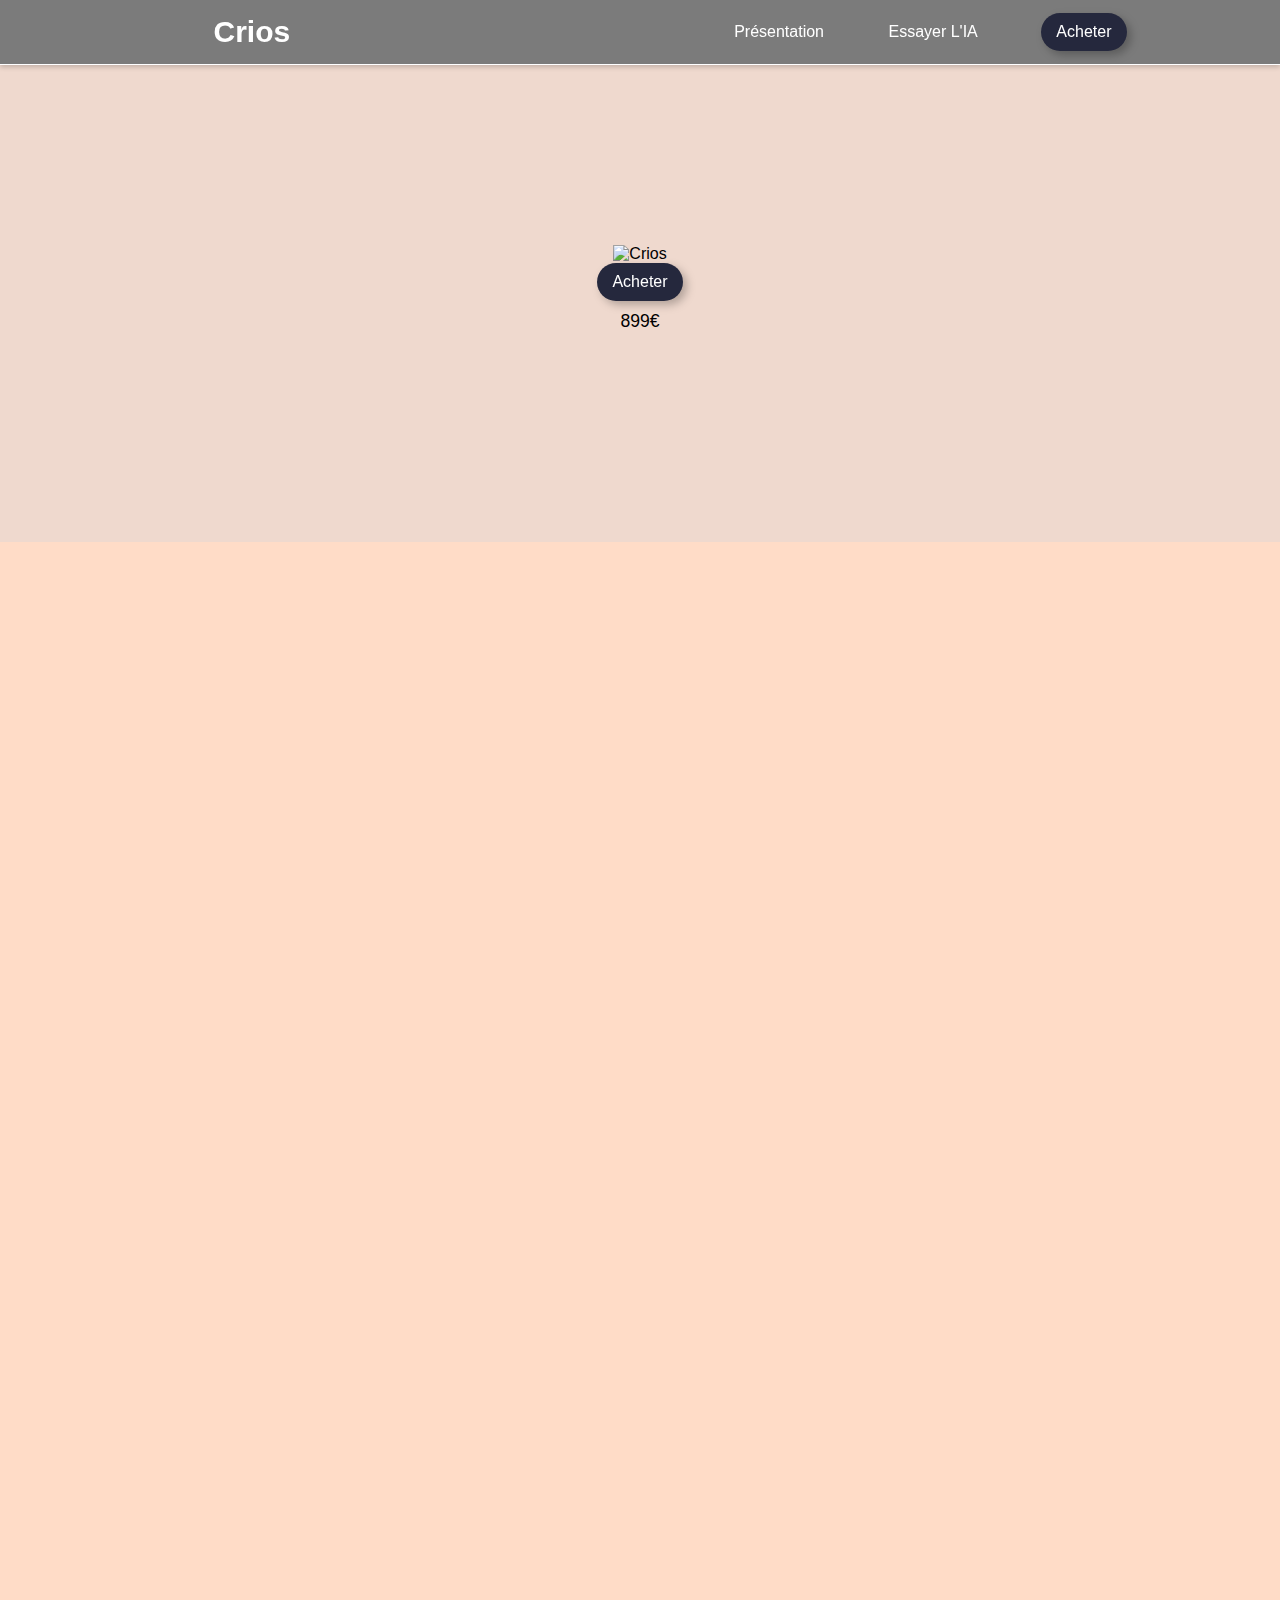
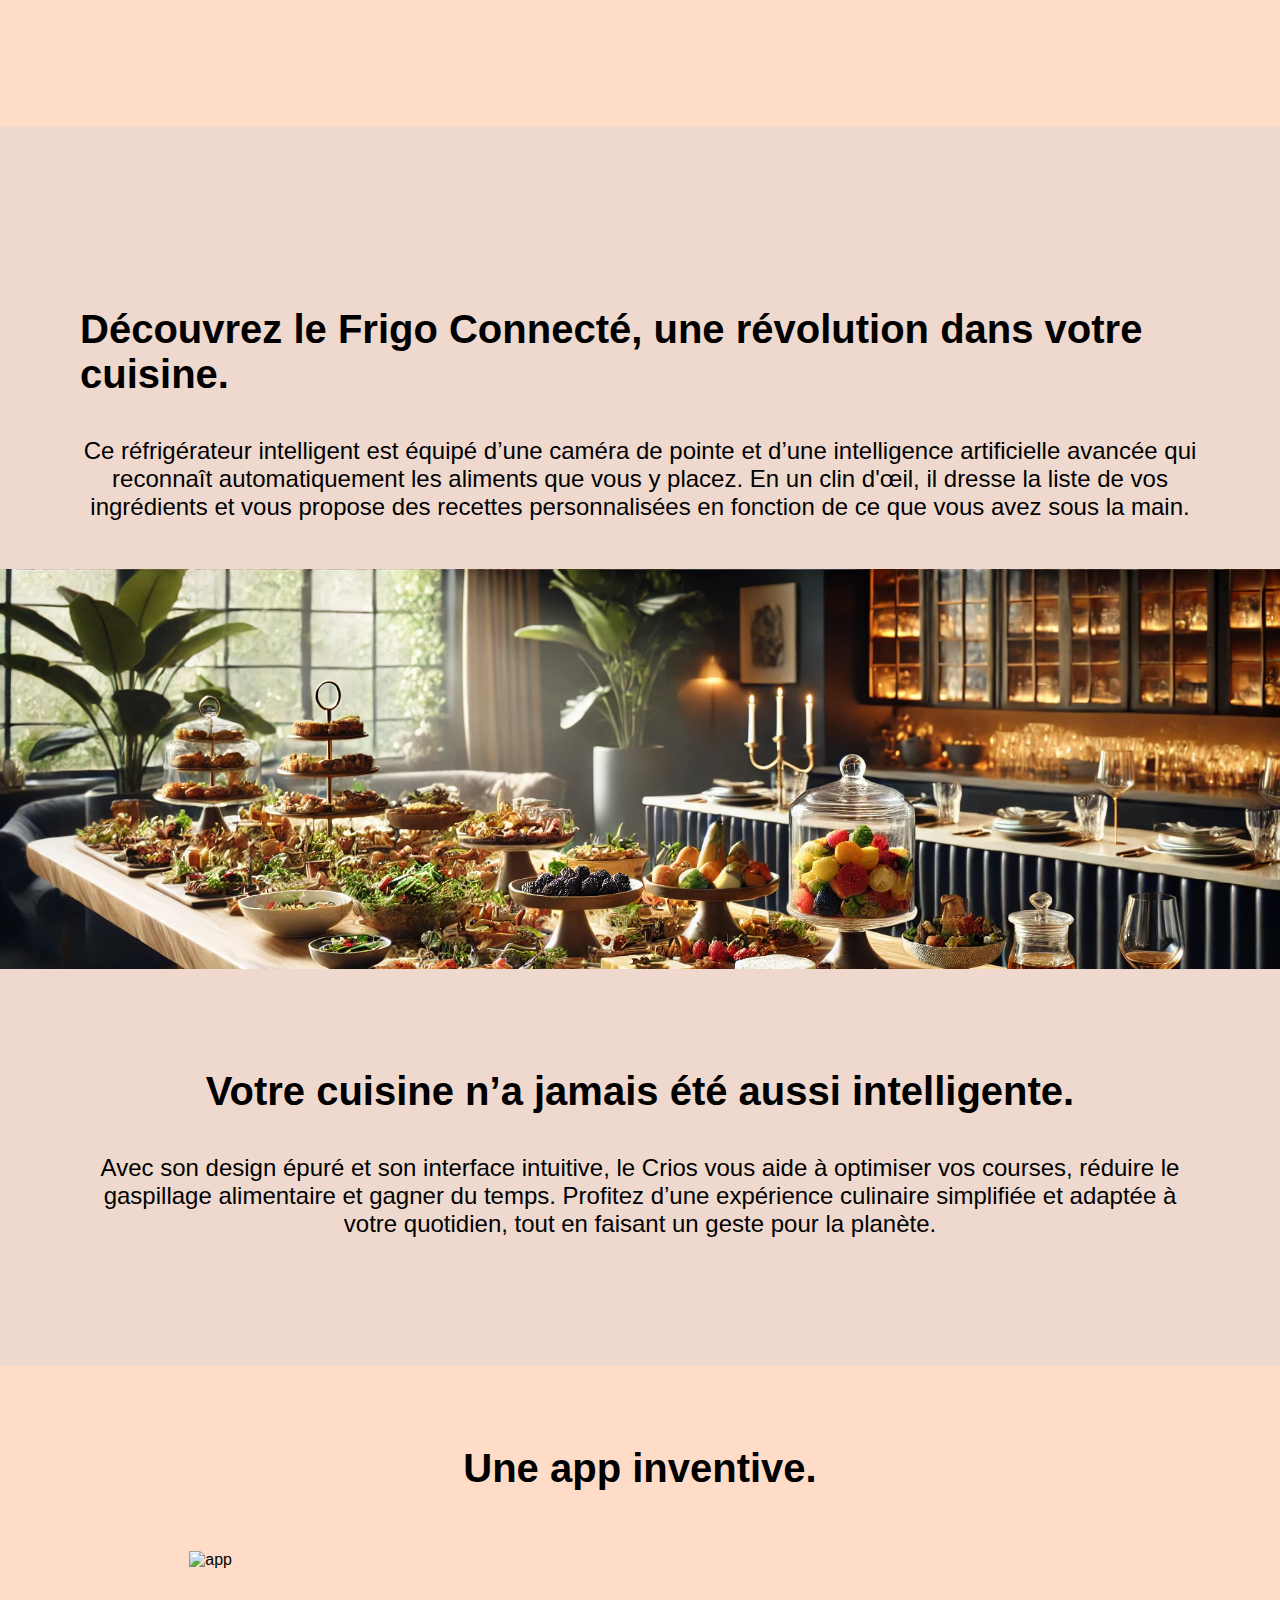
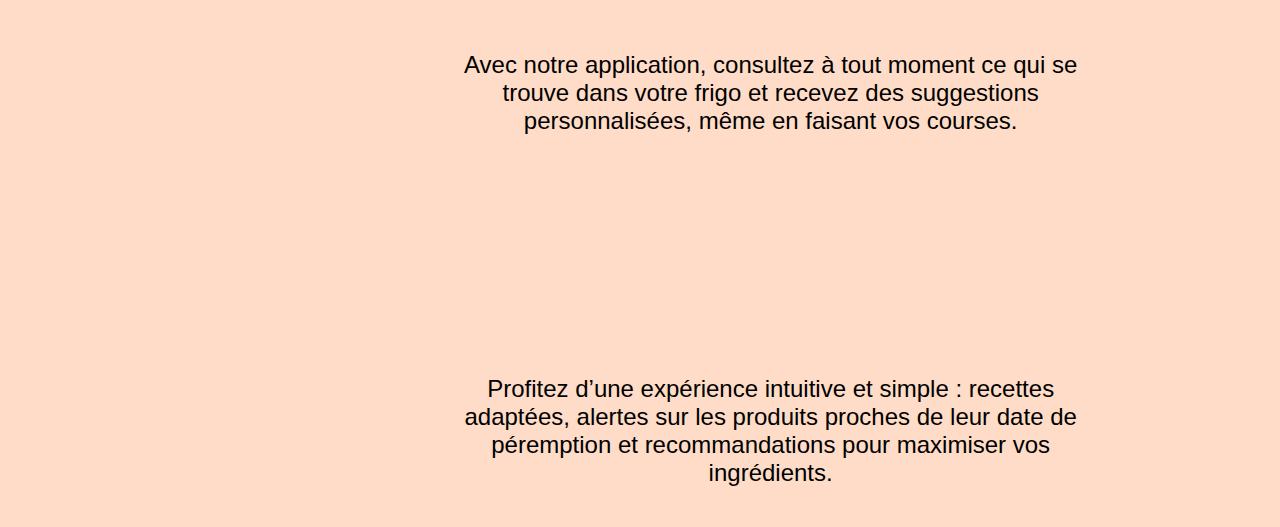
==== index.html @ 189bc580 "first page fonctional" ====
<!DOCTYPE html>
<html lang="fr">

<head>
    <meta charset="utf-8" >
    <title>Crios</title>
    <link href="style.css" rel="stylesheet" >
    <script src="script.js" defer></script>
</head>

<body>
    <header>
        <nav>
            <a class="titlenav">Crios</a>
            <div>
                <a href="index.html">Présentation</a>
                <a href="chatbot.html">Essayer L'IA</a>
                <a href="https://www.youtube.com/watch?v=xvFZjo5PgG0&autoplay=1" class="cta">Acheter</a>
            </div>
        </nav>
    </header>
    <main>
        <section class="accueil-introduction">
            <div class="presentation">
                <h1>Crios</h1>
                <div class ="cross-container">
                    <img src="Assets/Crios.png" alt="Crios" >
                </div>
                <div class ="buying">
                    <a href="https://www.youtube.com/watch?v=xvFZjo5PgG0?autoplay=1&mute=1" class="cta">Acheter</a>
                    <p class="buying-price">899€</p>
                </div>
                
            </div>
        </section>
        
        <section class="carrouselle">
            <h2>Votre Cuisine réinventée.</h2>
            <div class="wrapper">
                <div class="container">
                    <input type="radio" name="slide" id="c1" checked>
                    <label for="c1" class="card">
                        <div class="text">
                            <h3>Scannez vos aliments.</h3>
                            <p>Une caméra intellignete détecte automatique ce que vous ajoutez dans votre frigo</p>
                        </div>
                        <img src="Assets/fridge.png" alt="fridge">
                    </label>
                    <input type="radio" name="slide" id="c2" >
                    <label for="c2" class="card">
                        <div class="text">
                            <h3>Des recettes sur mesure</h3>
                            <p>L’IA vous proposera des idées de plats avec les ingrédients disponibles.</p>
                        </div>
                        <img src="Assets/plate.png" alt="recipe" class="plate">
                    </label>
                    <input type="radio" name="slide" id="c3" >
                    <label for="c3" class="card">
                        <div class="text">
                            <h3>Moinis de gaspillage, plus de saveurs</h3>
                            <p>Optimisez vos courses et cuisinez tout ce que vous avez sous la main</p>
                        </div>
                        <img src="Assets/reccyclelogo.png" alt="logo" class="logo">
                    </label>
                </div>
            </div>
        </section>

        <section class="accueil-table">
            <div class="content-text-table">
                <h2>Découvrez le Frigo Connecté, une révolution dans votre cuisine.</h2>
                <p>Ce réfrigérateur intelligent est équipé d’une caméra de pointe et d’une intelligence artificielle avancée qui reconnaît automatiquement les aliments que vous y placez. En un clin d'œil, il dresse la liste de vos ingrédients et vous propose des recettes personnalisées en fonction de ce que vous avez sous la main.</p>
            </div>
            <div class="parallax-container">
                <img src="Assets/table.webp" alt="table" class="parallax-image">
            </div>
            
            <div class="content-text-table">
                <h2>Votre cuisine n’a jamais été aussi intelligente.</h2>
                <p>Avec son design épuré et son interface intuitive, le Crios vous aide à optimiser vos courses, réduire le gaspillage alimentaire et gagner du temps. Profitez d’une expérience culinaire simplifiée et adaptée à votre quotidien, tout en faisant un geste pour la planète.</p>
            </div>
        </section>
        
        <section class="accueil-app">
            <h2>Une app inventive.</h2>
            <div class="pres">
                <img src="Assets/app.png" alt="app">
                <div class="content-text-app">
                    <p>Avec notre application, consultez à tout moment ce qui se trouve dans votre frigo et recevez des suggestions personnalisées, même en faisant vos courses.</p>
                    <p>Profitez d’une expérience intuitive et simple : recettes adaptées, alertes sur les produits proches de leur date de péremption et recommandations pour maximiser vos ingrédients.</p>
            </div>
        </section>
        
        
</body>

</html>
---- style.css ----
* {
  margin: 0;
  font-family: "Kantumruy Pro", sans-serif;
}

body {
  font-family: 'Manrope', sans-serif;
  font-size: 1em;
  background-color: #EFD9CE;
}

a {
  color: #ffffff;
  text-decoration: none;
}

h1 {
  font-size: 70px;
  font-weight: 700;
  color: #6F3939;
  font-family: 'Kantumruy Pro', sans-serif;
}

h2 {
  color: #f9f8ff;
}

p,
li {
  font-size: 1.1em;
  color: #f9f8ff;
}

header,
footer {
  background-color: #7B7B7B;
  border-bottom: #ffffff 1px solid;
}

header{
    position: fixed; /* Rend le header fixe */
    top: 0; /* Place le header en haut de la page */
    left: 0; /* Aligne à gauche */ 
    width: 100%; /* Largeur de 100% */
    background-color: #7B7B7B; /* Couleur de fond */
    z-index: 1000; /* Assure que le header reste au-dessus des autres éléments */
    box-shadow: 0 2px 5px rgba(0, 0, 0, 0.2); /* Optionnel : ajoute une ombre pour distinction */
}


.cta {
  display: inline-block;
  background: #25283D;
  filter: drop-shadow(4px 4px 4px rgba(0, 0, 0, 0.25));
  color: white;
  border-radius: 100px;
  padding: 10px 15px;
}

a:hover {
  text-decoration: underline;
}

.cta:hover {
  background: linear-gradient(#696484, #8788ba);
  text-decoration: none;
}


section {
  padding: 80px;
}

.a-propos-main {
  width: 50%;
  margin: auto;
}

footer,
nav {
  display: flex;
  flex-direction: row;
  align-items: center;
  justify-content: center;
  gap: 30%;
}

nav a {
  margin-left: 60px;
  padding-top: 15px;
  padding-bottom: 15px;
  text-wrap: none;
}

.accueil-photos {
  background-color: white;
  padding: 80px;
}

.accueil-photos h2 {
  color: #242424;
  text-align: center;
  margin-bottom: 80px;
}

.accueil-photos div {
  display: flex;
  flex-direction: row;
  gap: 15px;
  justify-content: center;
  margin-bottom: 15px;
}

.accueil-introduction {
  display: flex;
  flex-direction: row;
  width: 60%;
  align-items: flex-start;
  margin: auto;
  justify-content: center;
  padding-top: 150px;
  padding-bottom: 180px;
}

.accueil-introduction h1 {
  margin-bottom: 15px;
  opacity: 0;
  animation: apphaut 1s ease-out 0.8s forwards;
  z-index: 60;
}

.accueil-introduction p {
  margin-bottom: 30px;
}


.portfolio-section-photos {
  background-color: white;
}

.portfolio-section-photos h2 {
  color: #242424;
  margin-bottom: 80px;
}

.presentation{
  display: flex;
  flex-direction: column;
  align-items: center;
  justify-content: center;
} 

.titlenav{
  font-size: 30px;
  font-weight: 700;
}

.buying-price{
  color: black;
  margin-top: 10px;
  text-align: center;
}

.cross-container {
    position: relative;
    display: inline-block;
}

.cross-container img {
    position: relative;
    z-index: 3;
}

/* Ligne horizontale */
.cross-container::before {
  content: '';
  position: absolute;
  top: 50%; /* Centré verticalement */
  left: 50%; /* Centré horizontalement */
  width: 0%; /* Initialement réduit à 0 */
  height: 41px; /* Épaisseur de la ligne horizontale */
  background: linear-gradient(90deg, #EFD9CE 0%, #C3A425 50%, #EFD9CE 100%);
  transform: translate(-50%, -50%);
  z-index: 0;
  animation: growHorizontal 1s ease-out forwards; /* Animation spécifique */
}

/* Ligne verticale */
.cross-container::after {
  content: '';
  position: absolute;
  top: 50%; /* Centré verticalement */
  left: 50%; /* Centré horizontalement */
  width: 41px; /* Épaisseur de la ligne verticale */
  height: 0%; /* Initialement réduit à 0 */
  background: linear-gradient(0deg, #EFD9CE 0%, #C3A425 50%, #EFD9CE 100%);
  transform: translate(-50%, -50%);
  z-index: 0;
  animation: growVertical 1s ease-out 0.5s forwards; /* Animation spécifique */
}


.wrapper {
  width: 100%; 
  height: 100vh;
  display: flex;
  justify-content: center;
  overflow: hidden;
  opacity: 0;
  transition: opacity 1.5s ease-in-out;
}

.carrouselle h2.visible {
  opacity: 1; /* Applique l'animation lorsque la classe 'visible' est ajoutée */
}

.wrapper.visible {
  opacity: 1; /* Applique l'animation lorsque la classe 'visible' est ajoutée */
  transition-delay: 0.5s; /* Ajoute un délai de 0.5s */
}

.carrouselle{
  background: #FFDCC7;
}

.carrouselle h2 {
  opacity: 0;
  transition: opacity 2s ease-in-out;
  color: black;
  margin-bottom: 80px;
  font-size: 40px;
}

.container {
  height: 700px;
  display: flex;
  flex-wrap: nowrap;
  justify-content: start;
}

.card {
  width: 80px;
  border-radius: .75rem;
  background-size: cover;
  cursor: pointer;
  overflow: hidden;
  border-radius: 2rem;
  margin: 0 10px;
  display: flex;
  transition: .6s cubic-bezier(.28,-0.03,0,.99);
  box-shadow: 0px 10px 30px -5px rgba(0,0,0,0.8);
  background-color: black;
}

.card img{
  transform: scale(1.8);
  translate: -200px 400px;
}

.card .plate{
  transform: scale(1.5);
  
}

.logo{
  scale: 0.7;
  translate: 0 150px !important;
}

input {
  display: none;
}

input:checked + label {
  width: 1200px;
}

input:not(:checked) + label .text,input:not(:checked) + label img  {
  opacity: 0 !important;
  transform: translateY(0) !important;

}

.text{
  transition: 1s; 
  color: #FFF;
  font-size: 30px;
  font-weight: 600;
  display: flex;
  flex-direction: column;
  flex-wrap: nowrap;
  margin: 2em;
  max-width: 600px;
}

.text p{
  font-size: 20px;
  font-weight: 600;
  opacity: 0.6;
  margin-top: 1em;
}

.accueil-table{
  display: flex;
  flex-direction: column;
  justify-content: center;
  align-items: center;  
}


.content-text-table{
  display: flex;
  flex-direction: column;
  justify-content: center;
  align-items: center;
  margin-top: 100px;
  
}

.content-text-table h2{
  font-size: 40px;
  margin-bottom: 40px;
  color: black;
  
}

.content-text-table p{
  display: flex;
  font-size: 24px;
  color: black;
  text-align: center;
  margin-bottom: 2em;
}

.parallax-container {
  position: relative;
  overflow: hidden; /* Cache les parties de l'image qui dépassent */
  height: 400px; /* Ajustez selon vos besoins */
  width: 100vw; /* Fait que le conteneur couvre toute la largeur de la fenêtre */
  margin: 0; /* Ignore les marges par défaut */
  padding: 0; /* Supprime les espaces internes */
}

.parallax-image {
  position: absolute; /* Permet le positionnement relatif au conteneur */
  top: 0;
  left: 0;
  width: 100%; /* Couvre toute la largeur du conteneur */
  height: auto; /* Conserve les proportions de l'image */
  transform: translateY(0);
  object-fit: cover; /* Ajuste l'image pour remplir le conteneur sans déformation */
}

.accueil-app{
  display: flex;
  flex-direction: column;
  background-color: #FFDCC7;
  padding-bottom: 0;
}

.accueil-app h2{
  text-align: center;
  font-size: 40px;
  color: #000;
  margin-bottom: 1.5em;
}

.pres{
  display: flex;
  flex-direction: row;
  justify-content: space-around;
  color: #000;
  
}

.content-text-app{
  display: flex;
  flex-direction: column;
  justify-content: center;
  gap: 200px;
  text-align: center;
  margin-top: 100px;
  max-width: 40em;
}

.pres img{
  max-width: 35%;

}

.content-text-app p{
  font-size: 24px;
  margin-bottom: 40px;
  color: black;
  font-family: "Kantumruy Pro", sans-serif;
  
  
}

/*annimation*/
@keyframes growHorizontal {
  from {
      width: 0%; /* Départ au centre */
  }
  to {
      width: 300%; /* Taille finale différente pour la largeur */
  }
}

/* Animation pour la ligne verticale */
@keyframes growVertical {
  from {
      height: 0%; /* Départ au centre */
  }
  to {
      height: 110%; /* Taille finale différente pour la hauteur */
  }
}

@keyframes apphaut{
  from{
    transform: translateY(100px);
    opacity: 0;
  }
  to{
    transform: translateY(0px);
    opacity: 1;
  }
}

@keyframes fadeIn {
  from {
    opacity: 0;
  }
  to {
    opacity: 1;
  }
}
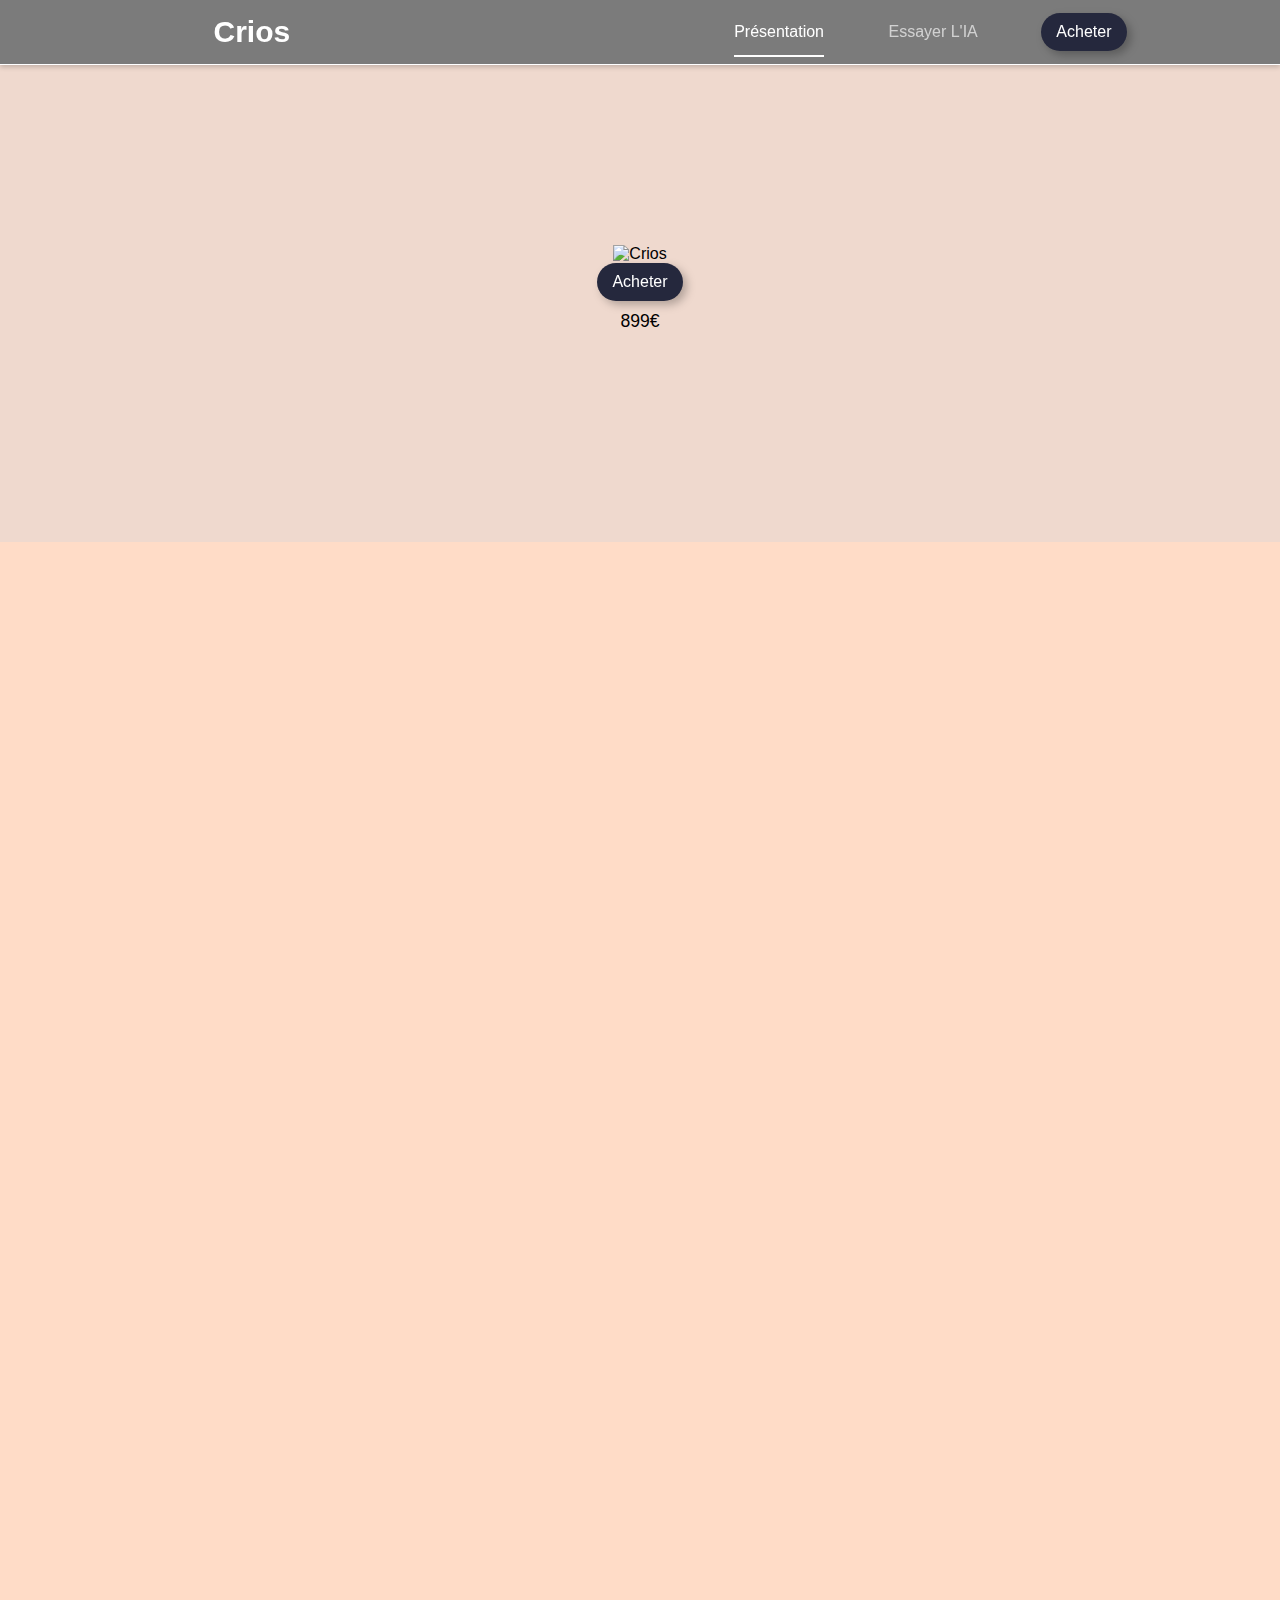
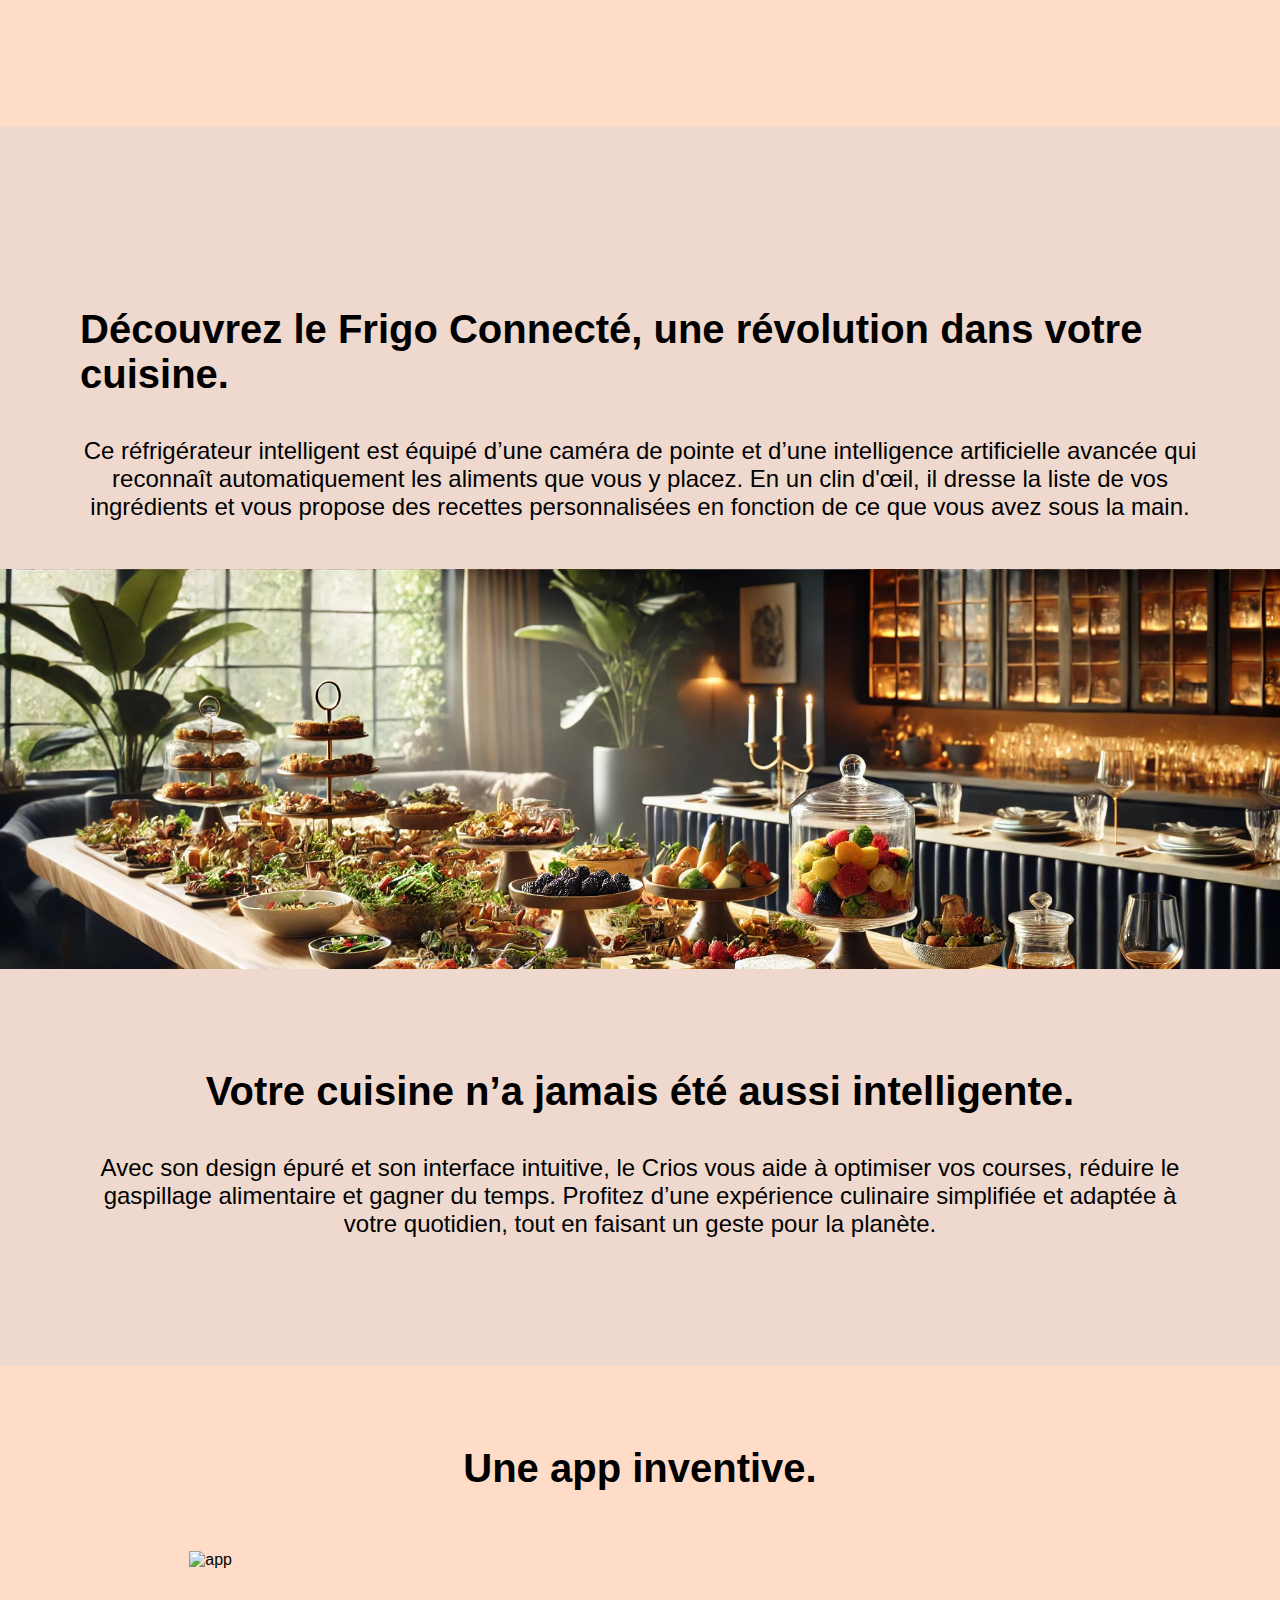
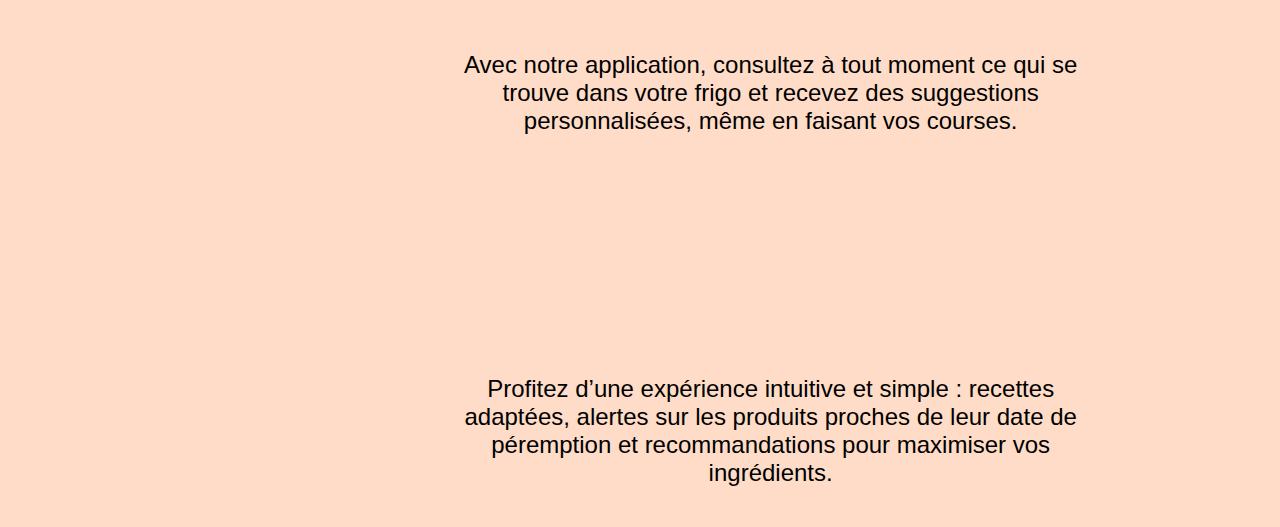
==== commit c0ee7f99: "Add NavBar + Animation on ChatBot Page3" ====
--- a/index.html
+++ b/index.html
@@ -11,10 +11,10 @@
 <body>
     <header>
         <nav>
-            <a class="titlenav">Crios</a>
+            <a href="index.html" class="titlenav">Crios</a>
             <div>
-                <a href="index.html">Présentation</a>
-                <a href="chatbot.html">Essayer L'IA</a>
+                <a href="index.html" class="btn-nav btn">Présentation</a>
+                <a href="chatbot.html" class="btn-nav">Essayer L'IA</a>
                 <a href="https://www.youtube.com/watch?v=xvFZjo5PgG0&autoplay=1" class="cta">Acheter</a>
             </div>
         </nav>
--- a/style.css
+++ b/style.css
@@ -58,7 +58,7 @@
 }
 
 a:hover {
-  text-decoration: underline;
+  text-decoration: none;
 }
 
 .cta:hover {
@@ -90,6 +90,23 @@
   padding-top: 15px;
   padding-bottom: 15px;
   text-wrap: none;
+  text-decoration: none;
+}
+
+.btn-nav {
+  opacity: 0.65;
+  text-decoration: none;
+}
+.btn{
+  opacity: 1;
+  border-bottom: white 2px solid;
+}
+
+.btn-nav:hover {
+  text-decoration: none;
+  opacity: 1;
+  border-bottom: white 2px solid;
+  font-size: 1.01em;
 }
 
 .accueil-photos {
@@ -267,7 +284,7 @@
   translate: 0 150px !important;
 }
 
-input {
+.container input {
   display: none;
 }
 
